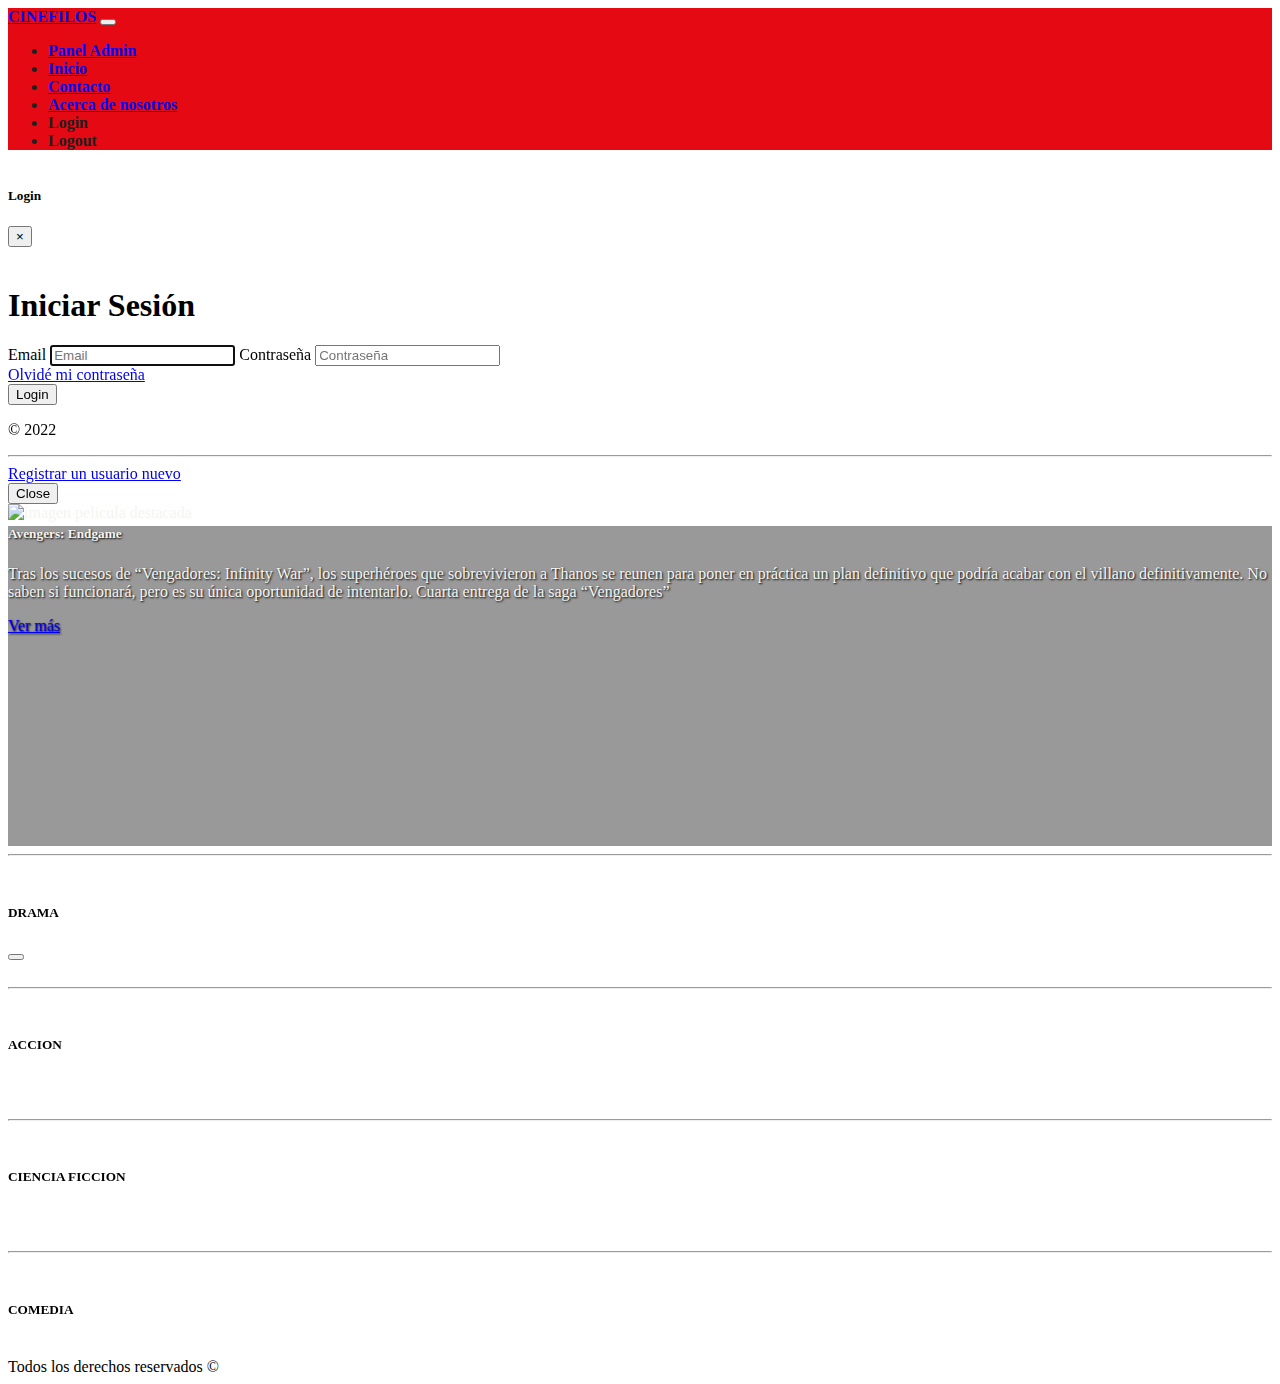
==== index.html @ a804b6a3 "seteo por defecto de featured movie en index" ====
<!DOCTYPE html>
<html lang="en">

<head>
    <meta charset="UTF-8">
    <meta http-equiv="X-UA-Compatible" content="IE=edge">
    <meta name="viewport" content="width=device-width, initial-scale=1.0">
    <title>Cinefilos</title>
    <link href="https://cdn.jsdelivr.net/npm/bootstrap@5.1.3/dist/css/bootstrap.min.css" rel="stylesheet"
        integrity="sha384-1BmE4kWBq78iYhFldvKuhfTAU6auU8tT94WrHftjDbrCEXSU1oBoqyl2QvZ6jIW3" crossorigin="anonymous">
    <link rel="stylesheet" href="/styles/styles.css">

    <script src="https://kit.fontawesome.com/62ca135f44.js" crossorigin="anonymous"></script>
</head>

<body>
    <header class="sticky-top">
        <nav id="navbar" class="navbar  navbar-expand-md navbar-light">
            <div class="container-fluid">
                <a class="navbar-brand" href="/index.html">CINEFILOS</a>

                <button class="navbar-toggler" type="button" data-bs-toggle="collapse"
                    data-bs-target="#navbarNavDropdown" aria-controls="navbarNavDropdown" aria-expanded="false"
                    aria-label="Toggle navigation">
                    <span class="navbar-toggler-icon"></span>
                </button>
                <div class="collapse navbar-collapse justify-content-end" id="navbarNavDropdown">
                    <ul class="navbar-nav">
                        <li class="nav-item d-none" id="isAdmin">
                            <a class="nav-link" href="/pages/admin.html">Panel Admin</a>
                        </li>
                        <li class="nav-item">
                            <a class="nav-link" href="/index.html">Inicio</a>
                        </li>
                        <li class="nav-item">
                            <a class="nav-link" href="#">Contacto</a>
                        </li>
                        <li class="nav-item">
                            <a class="nav-link" href="#">Acerca de nosotros</a>
                        </li>
                        <li class="nav-item " id="login">
                            <a class="nav-link" type="button" data-bs-toggle="modal"
                                data-bs-target="#loginModal">Login</a>
                        </li>
                        <li class="nav-item  d-none" id="logout">
                            <a class="nav-link" type="button" onclick="userLogout()">Logout</a>
                        </li>
                    </ul>
                </div>
            </div>
        </nav>


    </header>
    <main>
        <!-- Modal -->
        <div class="modal fade" id="loginModal" tabindex="-1" role="dialog" aria-labelledby="loginModalTitle"
            aria-hidden="true">
            <div class="modal-dialog modal-dialog-centered" role="document">
                <div class="modal-content">
                    <div class="modal-header">
                        <h5 class="modal-title" id="exampleModalLongTitle">Login</h5>
                        <button type="button" class="close btn-danger" data-bs-dismiss="modal" aria-label="Close">
                            <span aria-hidden="true">&times;</span>
                        </button>
                    </div>
                    <div class="modal-body text-center" cz-shortcut-listen="true">

                        <form class="form-signin" id="userLoginForm" onsubmit="userLogin(event)">
                            <img class=""
                                src="https://www.freelogoservices.com/api/main/images/1j+ojFVDOMkX9Wytexe43D6khvCFpB5PnRrNwXs1M3EMoAJtliQsg...Nq9vo9"
                                alt="" width="100">
                            <h1 class="h3 mb-3 font-weight-normal">Iniciar Sesión</h1>
                            <label for="inputEmail" class="sr-only">Email</label>
                            <input type="email" id="loginEmail" name="email" class="form-control" placeholder="Email"
                                required autofocus="">
                            <label for="inputPassword" class="sr-only">Contraseña</label>
                            <input type="password" id="loginPassword" name="password" class="form-control"
                                placeholder="Contraseña" minlength="6" required>
                            <div id="loginError" class="text-danger"></div>
                            <div class="my-2">

                                <a href="#" class="text-danger text-decoration-underline">Olvidé mi contraseña</a>
                            </div>
                            <button class="btn btn-lg btn-danger btn-block" type="submit">Login</button>
                            <p class="mt-2 mb-3 text-muted">© 2022</p>
                        </form>
                        <hr>
                        <div class="mb-3">

                            <a href="/pages/register.html" class="text-danger ">Registrar un usuario nuevo</a>
                        </div>


                    </div>
                    <div class="modal-footer">
                        <button type="button" class="btn btn-secondary" data-bs-dismiss="modal">Close</button>

                    </div>
                </div>
            </div>
        </div>
        <!-- Fin Modal -->

        <div class="card  featured ">
            <img src="" class="card-img" id="featuredMovieImg" alt="imagen pelicula destacada">
            <div class="card-body d-flex flex-column justify-content-end modalCard">
                <!-- agregue la clase modalcard para no pisar card-body -->
                <h5 class="card-title" id="featuredMovieTitle">Pelicula destacada</h5>
                <p class="card-text pt-3" id="featuredMovieDescription">With supporting text below as a natural lead-in
                    to additional content.</p>
                <a href="#" class="btn btn-danger" id="featuredMovieBtn">Ver más</a>
            </div>
        </div>

        <br>
        <hr>

        <!--inicio categorias -->
        <div class="container-fluid contenedorCategorias">

            <!-- CATEGORIA DRAMA -->
            <div class="row ">

                <br>

                <h5>DRAMA</h5>
                <div class="col categorias d-flex justify-content-evenly" id="categoriaDrama">
                </div>
                <button class="btn btn-primary" onclick="detallePelicula()"></button>
            </div>

            <br>
            <hr>

            <!-- CATEGORIA ACCION -->


            <div class="row ">

                <br>

                <h5>ACCION</h5>

                <br>

                <a href="https://getbootstrap.com/docs/5.1/utilities/interactions/?#pointer-events"
                    class="linkCategorias" target="_blank">
                    <div class="col categorias d-flex justify-content-evenly" id="categoriaAccion">
                    </div>
                </a>

            </div>

            <br>
            <hr>

            <!-- categoria ciencia ficcion -->
            <div class="row">
                <br>
                <h5>CIENCIA FICCION</h5>
                <br>
                <div class="col categorias d-flex justify-content-evenly" id="categoriaCiFi">

                </div>
            </div>
            <br>
            <hr>
            <!-- categoria comedia -->
            <div class="row">
                <br>
                <h5>COMEDIA</h5>
                <div class="col categorias d-flex justify-content-evenly " id="categoriaComedia">

                </div>
            </div>

        </div>

        <!-- fin categorias -->
        <br>
    </main>
    <footer class="bg-dark text-light">
        <div class="row g-0 align-items-center py-4">
            <div id="sections " class="col "></div>
            <div id="reserved " class="col ">Todos los derechos reservados &copy;</div>
            <div class=" col " id="redes">
                <a href=""><i class="fab fa-facebook-square mx-2"></i></a>
                <a href=""><i class="fa fa-instagram mx-2" aria-hidden="true"></i></a>
                <a href=""><i class="fa fa-twitter mx-2" aria-hidden="true"></i></a>
            </div>
        </div>
    </footer>
    <script src="/js/index.js" type="module"></script>
    <script src="/js/signup.js"></script>
    <script src="/js/loginValidation.js"></script>
    <script src="/js/body-main.js"></script>
    

    <!-- JavaScript Bundle with Popper -->
    <script src="https://cdn.jsdelivr.net/npm/bootstrap@5.1.3/dist/js/bootstrap.bundle.min.js"
        integrity="sha384-ka7Sk0Gln4gmtz2MlQnikT1wXgYsOg+OMhuP+IlRH9sENBO0LRn5q+8nbTov4+1p" crossorigin="anonymous">
        </script>


</body>

</html>
---- styles/styles.css ----
:root {
    --primary-color: #E50914;
    --secondary-color: #221F1F;
    --tertiary-color: #F5F5F1;

}
html {
    
    position: relative;
  }
body{
    display: flex;
    flex-direction:column;
    
}
main{
    flex: 1;
}

#navbar {
    background-color: var(--primary-color);
    color: var(--secondary-color);
    font-weight: bold;
    
}
.navbar-toggler:focus{
    /* box-shadow: none; */
}

.btn:focus {
    outline: none;
    box-shadow: none;
  }

.featured {
    z-index: -1;
    border: none;
    color: var(--tertiary-color);
    position: relative;
    display: inline-block;
}

.featured img {
    position: absolute;
    top: 0;
    z-index: -2;
    border-radius: 0;
    margin: 0;
    height: 100%;
    width: 100%;
    object-fit: cover;
    object-position: center;


}
#featuredMovieBtn{
    width: 8rem;
}


.modalCard {
    text-shadow: black 1px 1px 2px;
    background-color: rgba(00, 00, 00, 0.4);
    height: 20rem;
    
}

/* Cambie el nombre card-body por modalCard para no pisar estilos de bootstrap */

.categorias{
    display: flex ;
    justify-content:space-around;
    z-index: -2;
}
.imgCard{
    /* width: 250px;
    height: 330px; */
}

.linkCategorias{
    color: #221F1F;
    z-index: -1;
}
.linkCategorias:hover{
    cursor: pointer;
}


 
/* .contenedorCategorias {
    background-color: var(--secondary-color);
    color: var(--tertiary-color);
}  */


.options{
    display: flex;

}
.options .btn{
    display: flex;
    height: 2rem;
    width: 2rem;
    align-items: center;
    justify-content: center;
    padding: 0;
}
.btn-feature{
    color: gold;
    font-weight: 400;
    line-height: 1.5;
    text-align: center;
    text-decoration: none;
    vertical-align: middle;
    cursor: pointer;
    -webkit-user-select: none;
    -moz-user-select: none;
    user-select: none;
    background-color: transparent;
    border: 1px solid transparent;
   
    font-size: 1rem;
    border-radius: 0.25rem;
}
/* footer */
footer{
    position: relative;
    bottom: 0px;
    width: 100%;
}
footer a {
    text-decoration: none;
    color: var(--tertiary-color);
    
}
footer a:hover{
    color:var(--primary-color)
}

/* register */
#registerForm{
   background-image:url("https://i1.wp.com/codigopublico.com/wp-content/uploads/2020/07/palomitas.jpg?fit=1024%2C576&ssl=1");
   background-size: cover;
   border-radius: 2rem;
   overflow: hidden;
   
}
.contenido-register{
    display: flex;
   
    background-color: var(--secondary-color);
    height: 100%;
    
}

.register-form-header{
    border-radius: 1rem;
    background-color: var(--primary-color);
    
}
.centrado{
    justify-content: center;
    align-items: center;
}
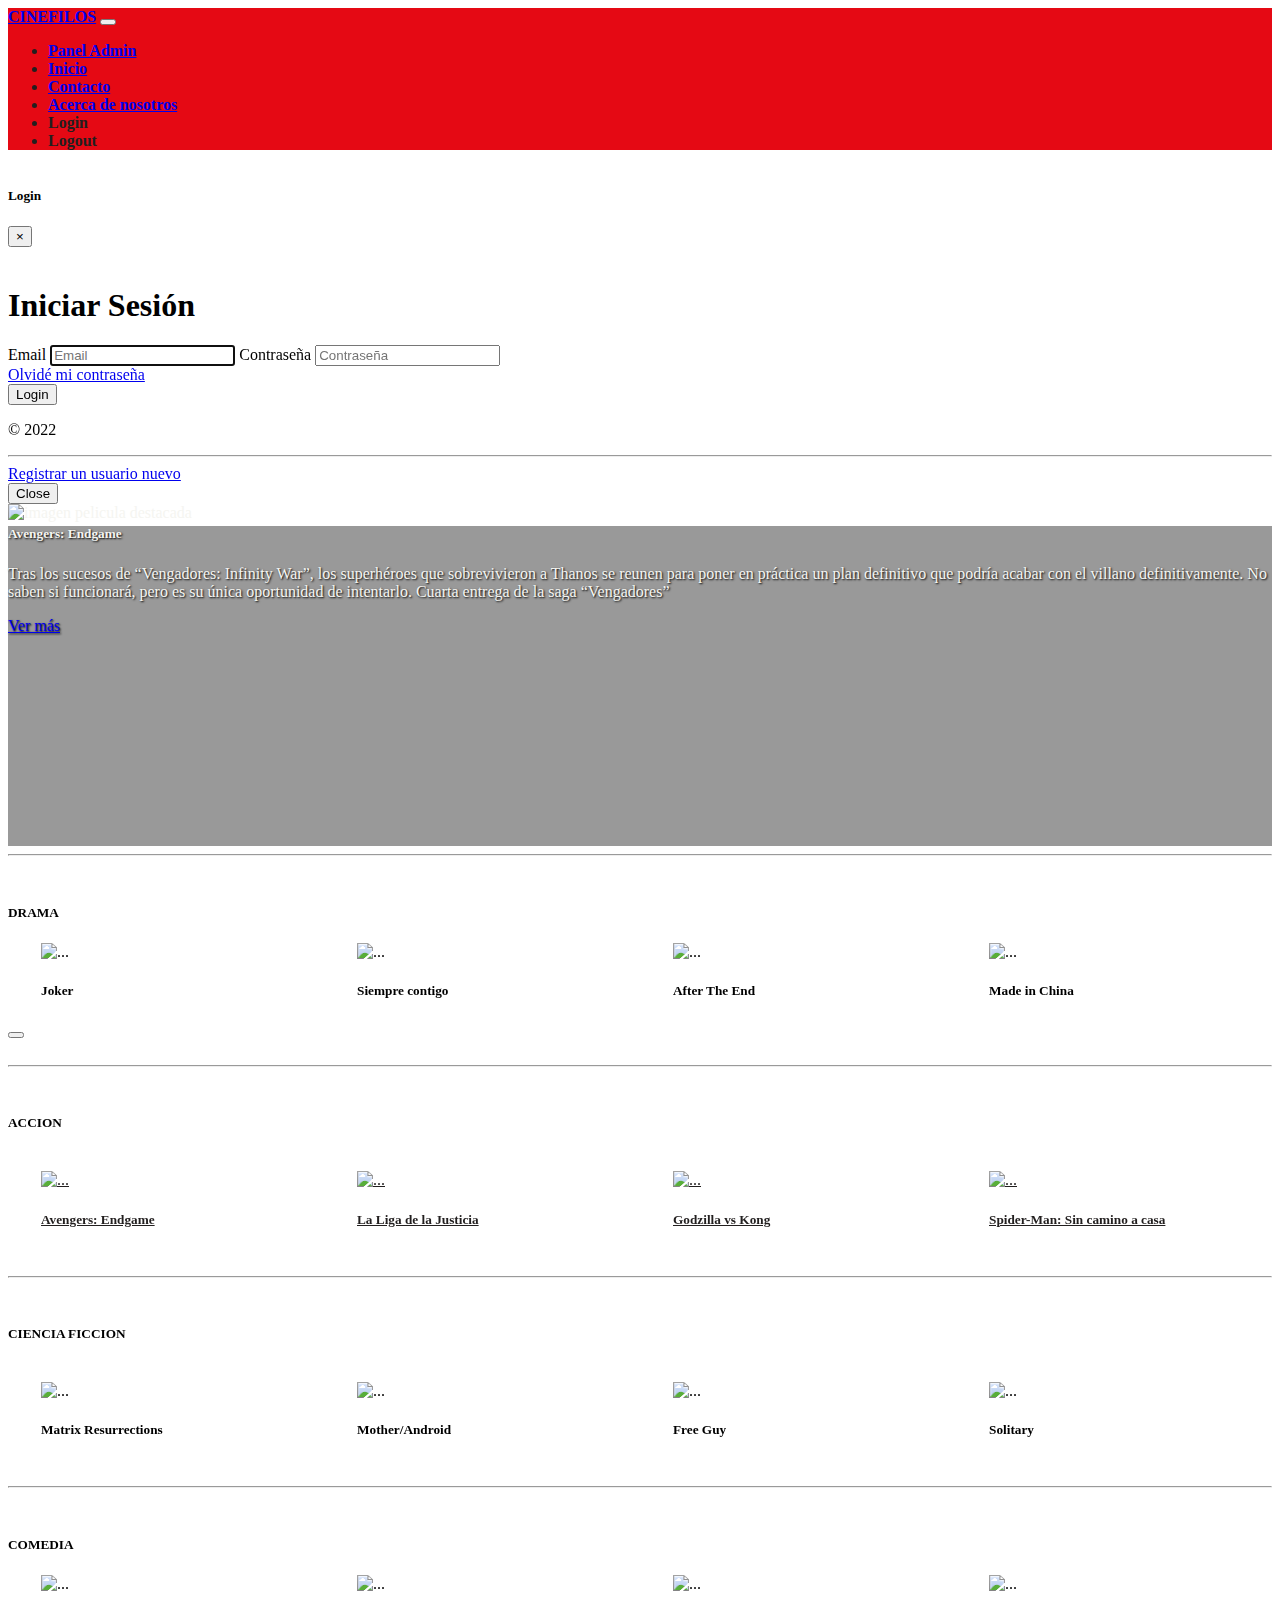
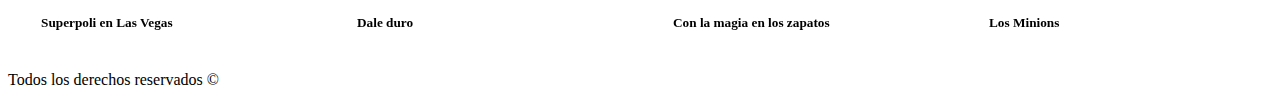
==== commit a5a30690: "StyleJS en register" ====
--- a/index.html
+++ b/index.html
@@ -8,8 +8,9 @@
     <title>Cinefilos</title>
     <link href="https://cdn.jsdelivr.net/npm/bootstrap@5.1.3/dist/css/bootstrap.min.css" rel="stylesheet"
         integrity="sha384-1BmE4kWBq78iYhFldvKuhfTAU6auU8tT94WrHftjDbrCEXSU1oBoqyl2QvZ6jIW3" crossorigin="anonymous">
+    <!-- personalizada  -->
     <link rel="stylesheet" href="/styles/styles.css">
-
+    <!-- Font awesome   -->
     <script src="https://kit.fontawesome.com/62ca135f44.js" crossorigin="anonymous"></script>
 </head>
 
@@ -191,10 +192,10 @@
             </div>
         </div>
     </footer>
-    <script src="/js/index.js" type="module"></script>
+    <script src="/js/index.js" ></script>
     <script src="/js/signup.js"></script>
     <script src="/js/loginValidation.js"></script>
-    <script src="/js/body-main.js"></script>
+    <script src="/js/body-main.js" type="module"></script>
     
 
     <!-- JavaScript Bundle with Popper -->
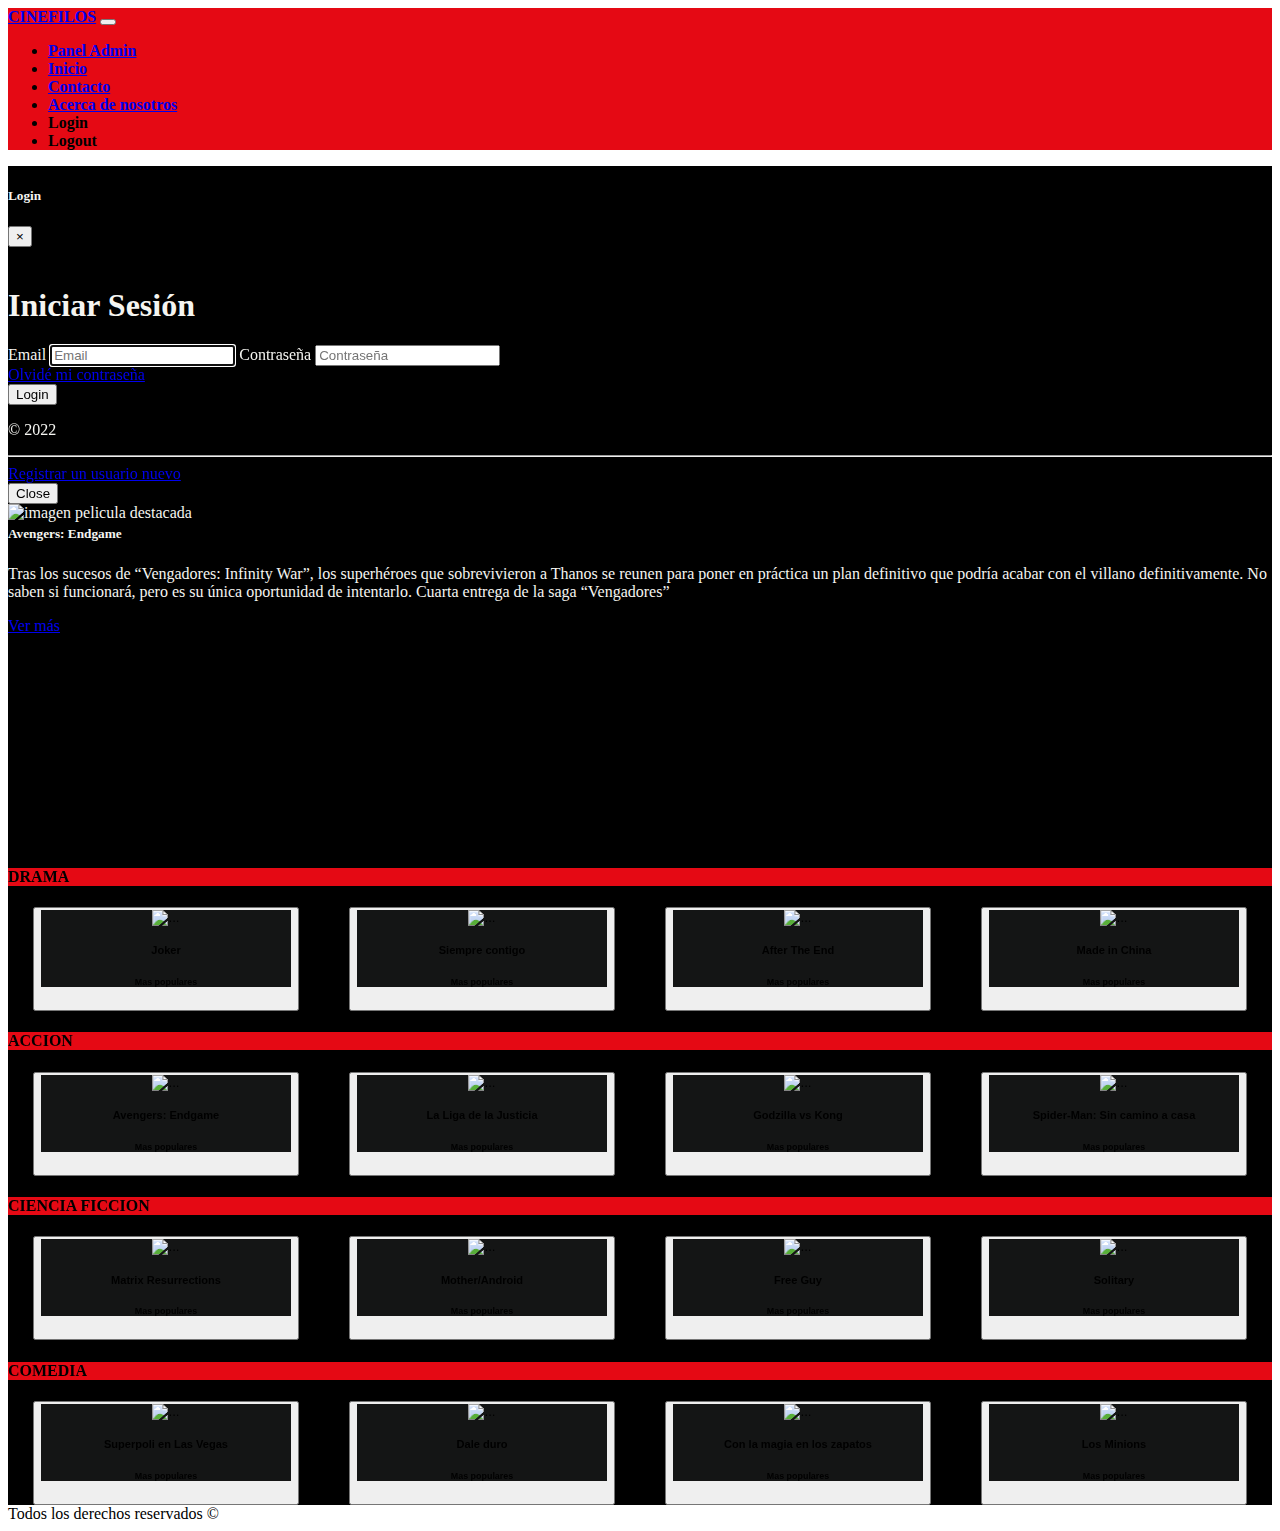
==== commit 6c31f63a: "desarrollando funcion pagesInfo" ====
--- a/index.html
+++ b/index.html
@@ -7,7 +7,7 @@
     <meta name="viewport" content="width=device-width, initial-scale=1.0">
     <title>Cinefilos</title>
     <link href="https://cdn.jsdelivr.net/npm/bootstrap@5.1.3/dist/css/bootstrap.min.css" rel="stylesheet"
-        integrity="sha384-1BmE4kWBq78iYhFldvKuhfTAU6auU8tT94WrHftjDbrCEXSU1oBoqyl2QvZ6jIW3" crossorigin="anonymous">
+    integrity="sha384-1BmE4kWBq78iYhFldvKuhfTAU6auU8tT94WrHftjDbrCEXSU1oBoqyl2QvZ6jIW3" crossorigin="anonymous">
     <!-- personalizada  -->
     <link rel="stylesheet" href="/styles/styles.css">
     <!-- Font awesome   -->
@@ -53,7 +53,7 @@
 
 
     </header>
-    <main>
+    <main class="mainClass">
         <!-- Modal -->
         <div class="modal fade" id="loginModal" tabindex="-1" role="dialog" aria-labelledby="loginModalTitle"
             aria-hidden="true">
@@ -115,71 +115,71 @@
         </div>
 
         <br>
-        <hr>
-
-        <!--inicio categorias -->
+
+
+        <!--!!!INICIO CATEGORIA!!! -->
+
         <div class="container-fluid contenedorCategorias">
-
+               
+                
             <!-- CATEGORIA DRAMA -->
-            <div class="row ">
-
-                <br>
-
-                <h5>DRAMA</h5>
-                <div class="col categorias d-flex justify-content-evenly" id="categoriaDrama">
-                </div>
-                <button class="btn btn-primary" onclick="detallePelicula()"></button>
-            </div>
-
-            <br>
-            <hr>
-
+            
+             <div class="my-3 row">
+
+                <div class="nombresCategorias d-block text-center">
+                    <h4 class="mt-2">DRAMA</h4>
+                </div>
+                        
+                <div class="col categorias d-flex justify-content-evenly " id="categoriaDrama">
+                </div>
+
+           </div>
+                   
             <!-- CATEGORIA ACCION -->
 
-
-            <div class="row ">
-
-                <br>
-
-                <h5>ACCION</h5>
-
-                <br>
-
-                <a href="https://getbootstrap.com/docs/5.1/utilities/interactions/?#pointer-events"
-                    class="linkCategorias" target="_blank">
-                    <div class="col categorias d-flex justify-content-evenly" id="categoriaAccion">
-                    </div>
-                </a>
-
-            </div>
-
-            <br>
-            <hr>
+            <div class="my-3 row"> 
+
+                <div class="nombresCategorias d-block text-center">
+                    <h4 class="mt-2">ACCION</h4>
+                </div>
+                
+                <div class="col categorias d-flex justify-content-evenly" id="categoriaAccion">
+                </div>
+            
+            </div>
 
             <!-- categoria ciencia ficcion -->
-            <div class="row">
-                <br>
-                <h5>CIENCIA FICCION</h5>
-                <br>
+
+            <div class="my-3 row">
+
+                <div class="nombresCategorias d-block text-center">
+                    <h4 class="mt-2">CIENCIA FICCION</h4>
+                </div>
+
                 <div class="col categorias d-flex justify-content-evenly" id="categoriaCiFi">
-
-                </div>
-            </div>
-            <br>
-            <hr>
+                </div>
+
+            </div>   
+                
             <!-- categoria comedia -->
-            <div class="row">
-                <br>
-                <h5>COMEDIA</h5>
+            
+            <div class="my-3 row">
+            
+                <div class="nombresCategorias d-block text-center">
+                    <h4 class="mt-2">COMEDIA</h4>
+                </div>
+
                 <div class="col categorias d-flex justify-content-evenly " id="categoriaComedia">
-
-                </div>
-            </div>
-
-        </div>
-
-        <!-- fin categorias -->
-        <br>
+                </div>
+
+            </div>
+        
+            
+        </div> 
+              
+        <!-- !!!FIN CATEGORIAS!!! -->
+        
+        
     </main>
     <footer class="bg-dark text-light">
         <div class="row g-0 align-items-center py-4">
@@ -192,16 +192,18 @@
             </div>
         </div>
     </footer>
+    <!-- <script src="/js/admin.js"></script> -->
     <script src="/js/index.js" ></script>
     <script src="/js/signup.js"></script>
     <script src="/js/loginValidation.js"></script>
     <script src="/js/body-main.js" type="module"></script>
-    
+    <!-- <script src="/js/pagesInfo.js"></script> -->
+    <script src="/js/detallePelicula.js"></script>
 
     <!-- JavaScript Bundle with Popper -->
     <script src="https://cdn.jsdelivr.net/npm/bootstrap@5.1.3/dist/js/bootstrap.bundle.min.js"
         integrity="sha384-ka7Sk0Gln4gmtz2MlQnikT1wXgYsOg+OMhuP+IlRH9sENBO0LRn5q+8nbTov4+1p" crossorigin="anonymous">
-        </script>
+    </script>
 
 
 </body>
--- a/styles/styles.css
+++ b/styles/styles.css
@@ -1,89 +1,84 @@
+:root {
+  --primary-color: #e50914;
+  --secondary-color: black;
+  --tertiary-color: #f5f5f1;
+}
 
+html {
+  position: relative;
+}
 
-:root {
-    --primary-color: #E50914;
-    --secondary-color: #221F1F;
-    --tertiary-color: #F5F5F1;
+body {
+  display: flex;
+  flex-direction: column;
+}
 
-}
-html {
-    
-    position: relative;
-  }
-body{
-    display: flex;
-    flex-direction:column;
-    
-}
-main{
-    flex: 1;
+main {
+  flex: 1;
 }
 
 #navbar {
-    background-color: var(--primary-color);
-    color: var(--secondary-color);
-    font-weight: bold;
-    
-}
-.navbar-toggler:focus{
-    /* box-shadow: none; */
+  background-color: var(--primary-color);
+  color: var(--secondary-color);
+  font-weight: bold;
 }
 
 .btn:focus {
-    outline: none;
-    box-shadow: none;
-  }
+  outline: none;
+  box-shadow: none;
+}
 
 .featured {
-    z-index: -1;
-    border: none;
-    color: var(--tertiary-color);
-    position: relative;
-    display: inline-block;
+  z-index: -1;
+  border: none;
+  color: var(--tertiary-color);
+  position: relative;
+  display: inline-block;
 }
 
 .featured img {
-    position: absolute;
-    top: 0;
-    z-index: -2;
-    border-radius: 0;
-    margin: 0;
-    height: 100%;
-    width: 100%;
-    object-fit: cover;
-    object-position: center;
-
-
-}
-#featuredMovieBtn{
-    width: 8rem;
+  position: absolute;
+  top: 0;
+  z-index: -2;
+  border-radius: 0;
+  margin: 0;
+  height: 100%;
+  width: 100%;
+  object-fit: cover;
+  object-position: center;
 }
 
+#featuredMovieBtn {
+  width: 8rem;
+}
 
 .modalCard {
-    text-shadow: black 1px 1px 2px;
-    background-color: rgba(00, 00, 00, 0.4);
-    height: 20rem;
-    
+  text-shadow: black 1px 1px 2px;
+  background-color: rgba(00, 00, 00, 0.4);
+  height: 20rem;
 }
 
 /* Cambie el nombre card-body por modalCard para no pisar estilos de bootstrap */
 
-.categorias{
-    display: flex ;
-    justify-content:space-around;
-    z-index: -2;
+.categorias {
+  display: flex;
+  justify-content: space-around;
 }
-.imgCard{
-    /* width: 250px;
-    height: 330px; */
+/* .imgCard{
+    width: 250px;
+    height: 330px;
+} */
+.nombresCategorias {
+  color: var(--secondary-color);
+  background-color: var(--primary-color);
+  height: min-content;
 }
-
-.linkCategorias{
-    color: #221F1F;
-    z-index: -1;
+.mainClass {
+  background-color: black;
+  color: var(--tertiary-color);
+  z-index: 0;
 }
-.linkCategorias:hover{
+/* .linkCategorias:hover{
     cursor: pointer;
 }
 
@@ -94,73 +89,78 @@
     color: var(--tertiary-color);
 }  */
 
+.options {
+  display: flex;
+}
+.options .btn {
+  display: flex;
+  height: 2rem;
+  width: 2rem;
+  align-items: center;
+  justify-content: center;
+  padding: 0;
+}
+.btn-feature {
+  color: gold;
+  font-weight: 400;
+  line-height: 1.5;
+  text-align: center;
+  text-decoration: none;
+  vertical-align: middle;
+  cursor: pointer;
+  -webkit-user-select: none;
+  -moz-user-select: none;
+  user-select: none;
+  background-color: transparent;
+  border: 1px solid transparent;
 
-.options{
-    display: flex;
-
-}
-.options .btn{
-    display: flex;
-    height: 2rem;
-    width: 2rem;
-    align-items: center;
-    justify-content: center;
-    padding: 0;
-}
-.btn-feature{
-    color: gold;
-    font-weight: 400;
-    line-height: 1.5;
-    text-align: center;
-    text-decoration: none;
-    vertical-align: middle;
-    cursor: pointer;
-    -webkit-user-select: none;
-    -moz-user-select: none;
-    user-select: none;
-    background-color: transparent;
-    border: 1px solid transparent;
-   
-    font-size: 1rem;
-    border-radius: 0.25rem;
+  font-size: 1rem;
+  border-radius: 0.25rem;
 }
 /* footer */
-footer{
-    position: relative;
-    bottom: 0px;
-    width: 100%;
+footer {
+  position: relative;
+  bottom: 0px;
+  width: 100%;
 }
 footer a {
-    text-decoration: none;
-    color: var(--tertiary-color);
-    
+  text-decoration: none;
+  color: var(--tertiary-color);
 }
-footer a:hover{
-    color:var(--primary-color)
+footer a:hover {
+  color: var(--primary-color);
 }
 
 /* register */
-#registerForm{
-   background-image:url("https://i1.wp.com/codigopublico.com/wp-content/uploads/2020/07/palomitas.jpg?fit=1024%2C576&ssl=1");
-   background-size: cover;
-   border-radius: 2rem;
-   overflow: hidden;
-   
+#registerForm {
+  background-image: url("https://i1.wp.com/codigopublico.com/wp-content/uploads/2020/07/palomitas.jpg?fit=1024%2C576&ssl=1");
+  background-size: cover;
+  border-radius: 2rem;
+  overflow: hidden;
 }
-.contenido-register{
-    display: flex;
-   
-    background-color: var(--secondary-color);
-    height: 100%;
-    
+.contenido-register {
+  display: flex;
+  background-color: var(--secondary-color);
+  height: 100%;
 }
 
-.register-form-header{
-    border-radius: 1rem;
-    background-color: var(--primary-color);
-    
+.register-form-header {
+  border-radius: 1rem;
+  background-color: var(--primary-color);
 }
-.centrado{
-    justify-content: center;
-    align-items: center;
-}+.centrado {
+  justify-content: center;
+  align-items: center;
+}
+
+.paginas {
+background-color: #141515;
+width: 250px;
+}
+
+/* 
+ .paginas:hover {
+  cursor: pointer;
+  width: 250px;
+
+}  */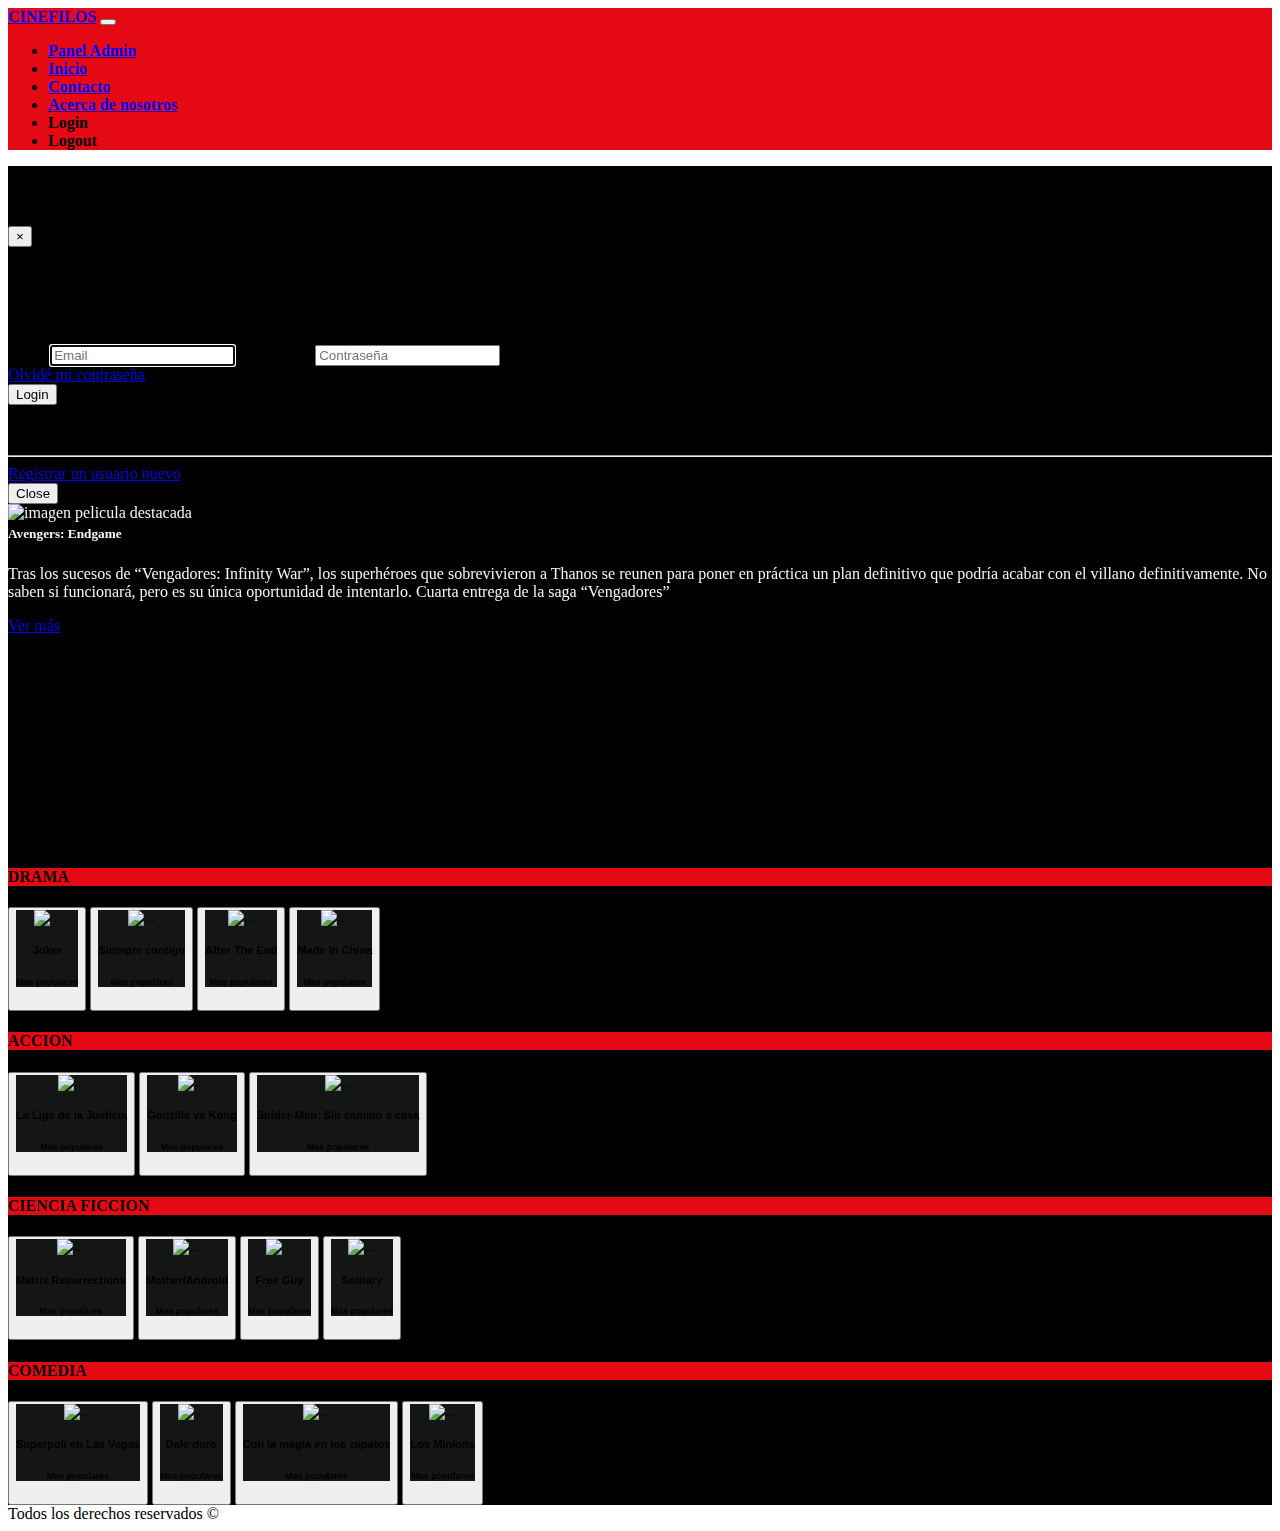
==== commit dee641cb: "retocando" ====
--- a/index.html
+++ b/index.html
@@ -7,7 +7,7 @@
     <meta name="viewport" content="width=device-width, initial-scale=1.0">
     <title>Cinefilos</title>
     <link href="https://cdn.jsdelivr.net/npm/bootstrap@5.1.3/dist/css/bootstrap.min.css" rel="stylesheet"
-    integrity="sha384-1BmE4kWBq78iYhFldvKuhfTAU6auU8tT94WrHftjDbrCEXSU1oBoqyl2QvZ6jIW3" crossorigin="anonymous">
+        integrity="sha384-1BmE4kWBq78iYhFldvKuhfTAU6auU8tT94WrHftjDbrCEXSU1oBoqyl2QvZ6jIW3" crossorigin="anonymous">
     <!-- personalizada  -->
     <link rel="stylesheet" href="/styles/styles.css">
     <!-- Font awesome   -->
@@ -118,68 +118,59 @@
 
 
         <!--!!!INICIO CATEGORIA!!! -->
-
-        <div class="container-fluid contenedorCategorias">
-               
-                
+        <div class="container-fluid contenedorCategorias ">
+
+
+
             <!-- CATEGORIA DRAMA -->
-            
-             <div class="my-3 row">
-
+            <div class="row my-3 categoriasRow ">
                 <div class="nombresCategorias d-block text-center">
                     <h4 class="mt-2">DRAMA</h4>
                 </div>
-                        
-                <div class="col categorias d-flex justify-content-evenly " id="categoriaDrama">
-                </div>
-
-           </div>
-                   
+                <div class="col  categorias  justify-content-center " id="categoriaDrama">
+                </div>
+            </div>
+
+      
+
             <!-- CATEGORIA ACCION -->
-
-            <div class="my-3 row"> 
-
+            <div class="row my-3">
                 <div class="nombresCategorias d-block text-center">
                     <h4 class="mt-2">ACCION</h4>
                 </div>
-                
-                <div class="col categorias d-flex justify-content-evenly" id="categoriaAccion">
-                </div>
-            
-            </div>
+                <div class="col categorias  " id="categoriaAccion">
+                </div>
+            </div>
+
+
 
             <!-- categoria ciencia ficcion -->
-
-            <div class="my-3 row">
-
+            <div class="row my-3">
                 <div class="nombresCategorias d-block text-center">
                     <h4 class="mt-2">CIENCIA FICCION</h4>
                 </div>
-
-                <div class="col categorias d-flex justify-content-evenly" id="categoriaCiFi">
-                </div>
-
-            </div>   
-                
+                <div class="col categorias  " id="categoriaCiFi">
+                </div>
+            </div>
+
+
+
             <!-- categoria comedia -->
-            
-            <div class="my-3 row">
-            
+            <div class="row my-3">
                 <div class="nombresCategorias d-block text-center">
                     <h4 class="mt-2">COMEDIA</h4>
                 </div>
-
-                <div class="col categorias d-flex justify-content-evenly " id="categoriaComedia">
-                </div>
-
-            </div>
-        
-            
-        </div> 
-              
+                <div class="col categorias   " id="categoriaComedia">
+                </div>
+            </div>
+
+
+
+
+        </div>
         <!-- !!!FIN CATEGORIAS!!! -->
-        
-        
+
+
     </main>
     <footer class="bg-dark text-light">
         <div class="row g-0 align-items-center py-4">
@@ -193,7 +184,7 @@
         </div>
     </footer>
     <!-- <script src="/js/admin.js"></script> -->
-    <script src="/js/index.js" ></script>
+    <script src="/js/index.js"></script>
     <script src="/js/signup.js"></script>
     <script src="/js/loginValidation.js"></script>
     <script src="/js/body-main.js" type="module"></script>
@@ -203,7 +194,7 @@
     <!-- JavaScript Bundle with Popper -->
     <script src="https://cdn.jsdelivr.net/npm/bootstrap@5.1.3/dist/js/bootstrap.bundle.min.js"
         integrity="sha384-ka7Sk0Gln4gmtz2MlQnikT1wXgYsOg+OMhuP+IlRH9sENBO0LRn5q+8nbTov4+1p" crossorigin="anonymous">
-    </script>
+        </script>
 
 
 </body>
--- a/styles/styles.css
+++ b/styles/styles.css
@@ -29,7 +29,7 @@
 }
 
 .featured {
-  z-index: -1;
+  z-index:0 ;
   border: none;
   color: var(--tertiary-color);
   position: relative;
@@ -39,7 +39,6 @@
 .featured img {
   position: absolute;
   top: 0;
-  z-index: -2;
   border-radius: 0;
   margin: 0;
   height: 100%;
@@ -53,45 +52,57 @@
 }
 
 .modalCard {
+  position: relative;
+  top: 0;
+  border-radius: 0;
+  margin: 0;
+  height: 100%;
+  width: 100%;
   text-shadow: black 1px 1px 2px;
   background-color: rgba(00, 00, 00, 0.4);
   height: 20rem;
 }
 
-/* Cambie el nombre card-body por modalCard para no pisar estilos de bootstrap */
 
+/* CARDS */
+
+.contenedorCategorias {
+/*   
+  object-fit: cover;
+  object-position: center center; */
+} 
+.categoriasRow {
+  justify-content: flex-end!important;
+  /* height: 100%;
+  width: 100%; */
+  
+}
 .categorias {
-  display: flex;
-  justify-content: space-around;
+  /* justify-content: center;
+  height: 100%; */
+
 }
-/* .imgCard{
-    width: 250px;
-    height: 330px;
-} */
+
 .nombresCategorias {
   color: var(--secondary-color);
   background-color: var(--primary-color);
-  height: min-content;
-}
-.mainClass {
-  background-color: black;
-  color: var(--tertiary-color);
-  z-index: 0;
-}
-/* .linkCategorias:hover{
-    cursor: pointer;
+  
 }
 
+.paginas {
+  background-color: #141515;
+}
 
- 
-/* .contenedorCategorias {
-    background-color: var(--secondary-color);
-    color: var(--tertiary-color);
-}  */
+/* CIERRE CARDS */
+
+.mainClass {
+  background-color: black; 
+}
 
 .options {
   display: flex;
 }
+
 .options .btn {
   display: flex;
   height: 2rem;
@@ -153,14 +164,9 @@
   align-items: center;
 }
 
-.paginas {
-background-color: #141515;
-width: 250px;
+  /* width: 250px; */
+
+
+.paginas:hover {
+  transform: scale(1.1);
 }
-
-/* 
- .paginas:hover {
-  cursor: pointer;
-  width: 250px;
-
-}  */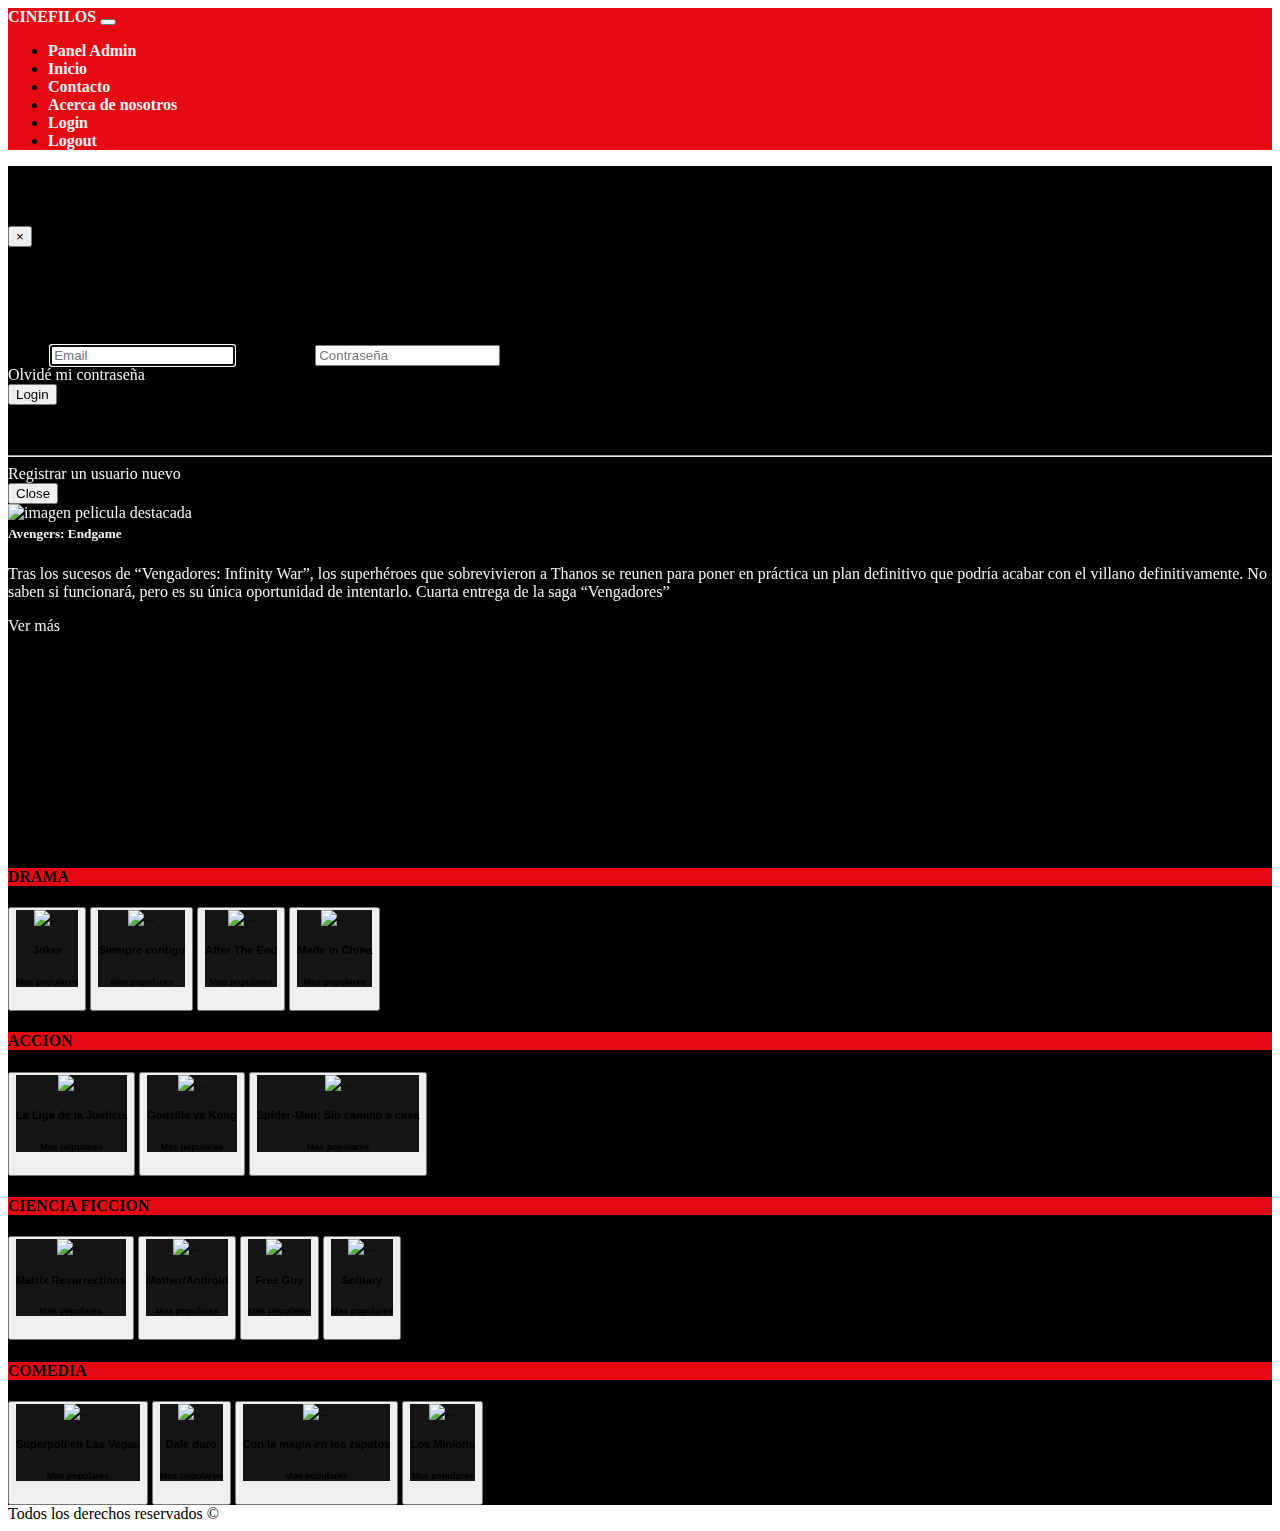
==== commit aad4502d: "link about us" ====
--- a/index.html
+++ b/index.html
@@ -37,7 +37,7 @@
                             <a class="nav-link" href="#">Contacto</a>
                         </li>
                         <li class="nav-item">
-                            <a class="nav-link" href="#">Acerca de nosotros</a>
+                            <a class="nav-link" href="/pages/aboutus.html">Acerca de nosotros</a>
                         </li>
                         <li class="nav-item " id="login">
                             <a class="nav-link" type="button" data-bs-toggle="modal"
@@ -103,7 +103,7 @@
         </div>
         <!-- Fin Modal -->
 
-        <div class="card  featured ">
+        <div class="card  featured w-100">
             <img src="" class="card-img" id="featuredMovieImg" alt="imagen pelicula destacada">
             <div class="card-body d-flex flex-column justify-content-end modalCard">
                 <!-- agregue la clase modalcard para no pisar card-body -->
@@ -118,49 +118,49 @@
 
 
         <!--!!!INICIO CATEGORIA!!! -->
-        <div class="container-fluid contenedorCategorias ">
+        <div class="container-fluid">
 
 
 
             <!-- CATEGORIA DRAMA -->
-            <div class="row my-3 categoriasRow ">
-                <div class="nombresCategorias d-block text-center">
+            <div class=" my-3  ">
+                <div class="nombresCategorias  text-center">
                     <h4 class="mt-2">DRAMA</h4>
                 </div>
-                <div class="col  categorias  justify-content-center " id="categoriaDrama">
+                <div class="row     " id="categoriaDrama">
                 </div>
             </div>
 
       
 
             <!-- CATEGORIA ACCION -->
-            <div class="row my-3">
-                <div class="nombresCategorias d-block text-center">
+            <div class=" my-3">
+                <div class="nombresCategorias  text-center">
                     <h4 class="mt-2">ACCION</h4>
                 </div>
-                <div class="col categorias  " id="categoriaAccion">
+                <div class="row   " id="categoriaAccion">
                 </div>
             </div>
 
 
 
             <!-- categoria ciencia ficcion -->
-            <div class="row my-3">
-                <div class="nombresCategorias d-block text-center">
+            <div class=" my-3">
+                <div class="nombresCategorias  text-center">
                     <h4 class="mt-2">CIENCIA FICCION</h4>
                 </div>
-                <div class="col categorias  " id="categoriaCiFi">
+                <div class="row   " id="categoriaCiFi">
                 </div>
             </div>
 
 
 
             <!-- categoria comedia -->
-            <div class="row my-3">
-                <div class="nombresCategorias d-block text-center">
+            <div class=" my-3">
+                <div class="nombresCategorias  text-center">
                     <h4 class="mt-2">COMEDIA</h4>
                 </div>
-                <div class="col categorias   " id="categoriaComedia">
+                <div class="row   " id="categoriaComedia">
                 </div>
             </div>
 
--- a/styles/styles.css
+++ b/styles/styles.css
@@ -29,7 +29,7 @@
 }
 
 .featured {
-  z-index:0 ;
+  z-index: 0;
   border: none;
   color: var(--tertiary-color);
   position: relative;
@@ -66,37 +66,33 @@
 
 /* CARDS */
 
-.contenedorCategorias {
-/*   
-  object-fit: cover;
-  object-position: center center; */
-} 
-.categoriasRow {
-  justify-content: flex-end!important;
-  /* height: 100%;
-  width: 100%; */
-  
-}
-.categorias {
-  /* justify-content: center;
-  height: 100%; */
-
-}
+
+
 
 .nombresCategorias {
   color: var(--secondary-color);
   background-color: var(--primary-color);
-  
 }
 
 .paginas {
-  background-color: #141515;
-}
+
+background-color: #141515;
+max-width: 400px; 
+
+}
+/* .boton{
+  height: 100%;
+  width: 24%;
+  justify-content: end;
+  align-items: center;
+  justify-content:space-evenly;
+} */
 
 /* CIERRE CARDS */
 
 .mainClass {
-  background-color: black; 
+  background-color: black;
+  justify-content:space-evenly;
 }
 
 .options {
@@ -111,6 +107,7 @@
   justify-content: center;
   padding: 0;
 }
+
 .btn-feature {
   color: gold;
   font-weight: 400;
@@ -128,16 +125,19 @@
   font-size: 1rem;
   border-radius: 0.25rem;
 }
+
 /* footer */
 footer {
   position: relative;
   bottom: 0px;
   width: 100%;
 }
+
 footer a {
   text-decoration: none;
   color: var(--tertiary-color);
 }
+
 footer a:hover {
   color: var(--primary-color);
 }
@@ -149,6 +149,7 @@
   border-radius: 2rem;
   overflow: hidden;
 }
+
 .contenido-register {
   display: flex;
   background-color: var(--secondary-color);
@@ -159,14 +160,58 @@
   border-radius: 1rem;
   background-color: var(--primary-color);
 }
+
 .centrado {
   justify-content: center;
   align-items: center;
 }
 
-  /* width: 250px; */
+
 
 
 .paginas:hover {
   transform: scale(1.1);
 }
+
+a {
+  text-decoration: none;
+  color: var(--tertiary-color);
+}
+
+.desciption {
+  width: 100%;
+  float: left;
+  padding: 25px;
+  overflow: hidden;
+}
+
+
+.poster {
+  float: left;
+  width: 140px;
+  position: relative;
+  box-sizing: border-box;
+}
+
+.recomendations {
+  width: 300px;
+  height: 100%;
+  float: left;
+  padding-left: 30px;
+
+}
+
+.recom-item {
+  position: relative;
+  width: 100%;
+  float: left;
+  overflow: hidden;
+  margin: 0;
+  padding-top: 40%
+}
+
+.data {
+  padding: 30px;
+  margin: 40px;
+
+}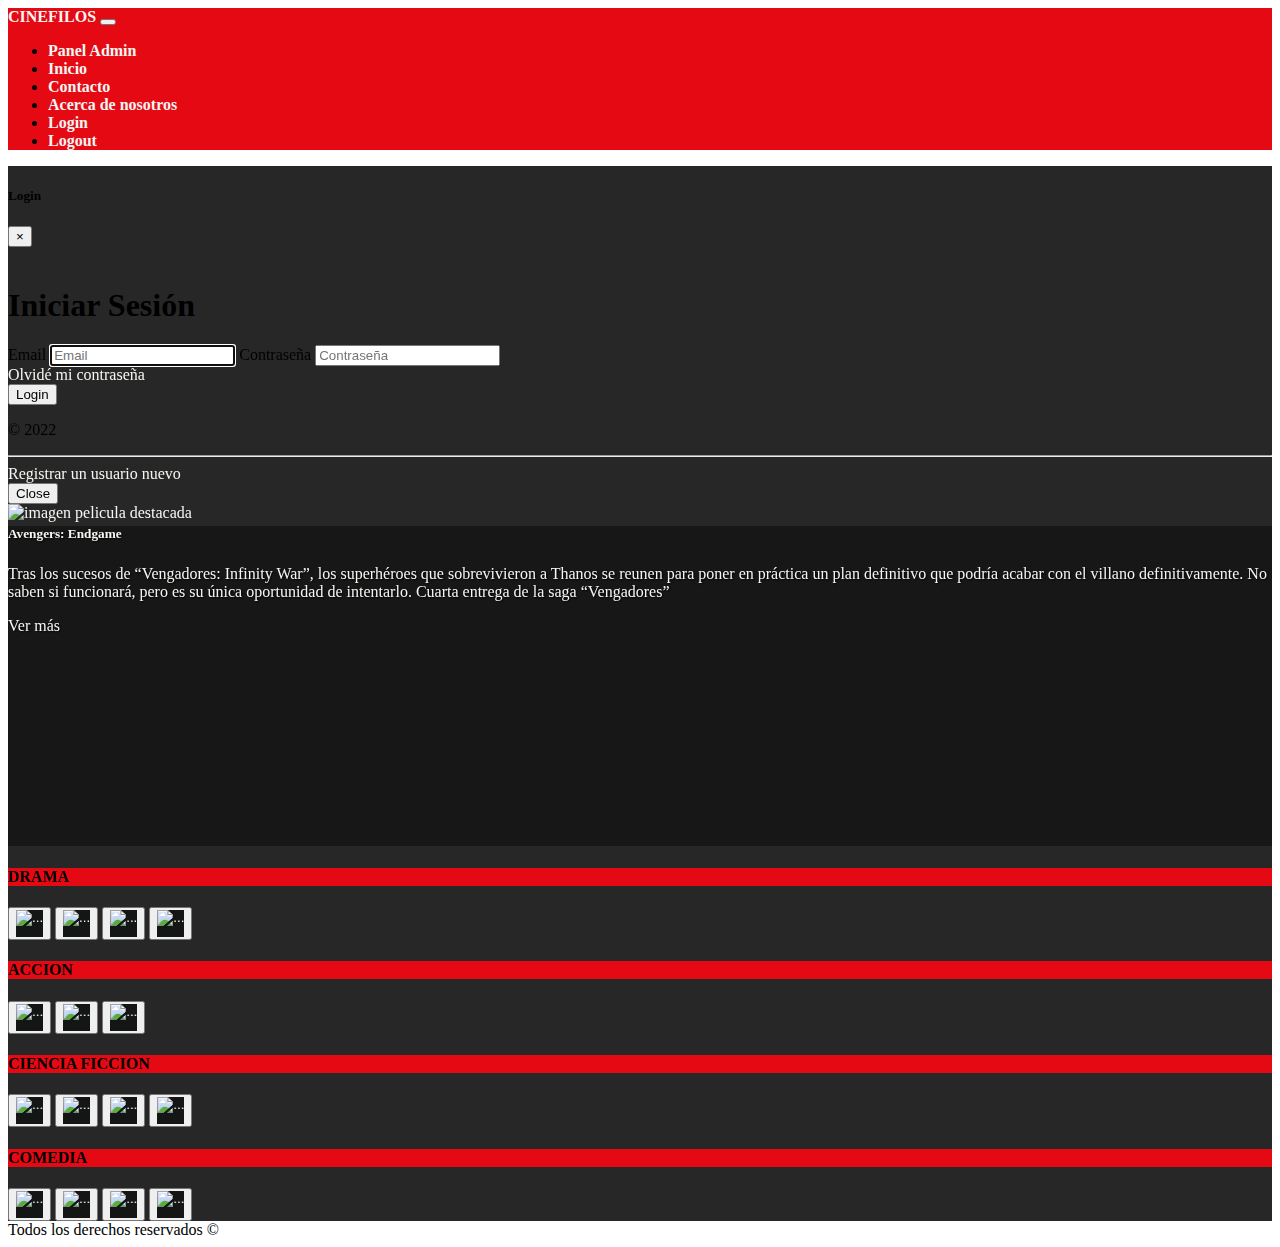
==== commit cfce1499: "relacion de aspoecto prueba iphone" ====
--- a/index.html
+++ b/index.html
@@ -34,7 +34,7 @@
                             <a class="nav-link" href="/index.html">Inicio</a>
                         </li>
                         <li class="nav-item">
-                            <a class="nav-link" href="#">Contacto</a>
+                            <a class="nav-link" href="/pages/contacto.html">Contacto</a>
                         </li>
                         <li class="nav-item">
                             <a class="nav-link" href="/pages/aboutus.html">Acerca de nosotros</a>
@@ -110,7 +110,7 @@
                 <h5 class="card-title" id="featuredMovieTitle">Pelicula destacada</h5>
                 <p class="card-text pt-3" id="featuredMovieDescription">With supporting text below as a natural lead-in
                     to additional content.</p>
-                <a href="#" class="btn btn-danger" id="featuredMovieBtn">Ver más</a>
+                <a  class="btn btn-danger" id="featuredMovieBtn" onclick="detallePelicula(featureIndex)">Ver más</a>
             </div>
         </div>
 
@@ -127,6 +127,7 @@
                 <div class="nombresCategorias  text-center">
                     <h4 class="mt-2">DRAMA</h4>
                 </div>
+                
                 <div class="row     " id="categoriaDrama">
                 </div>
             </div>
@@ -177,9 +178,9 @@
             <div id="sections " class="col "></div>
             <div id="reserved " class="col ">Todos los derechos reservados &copy;</div>
             <div class=" col " id="redes">
-                <a href=""><i class="fab fa-facebook-square mx-2"></i></a>
-                <a href=""><i class="fa fa-instagram mx-2" aria-hidden="true"></i></a>
-                <a href=""><i class="fa fa-twitter mx-2" aria-hidden="true"></i></a>
+                <a href="https://www.facebook.com/" target="blank"><i class="fab fa-facebook-square mx-2"></i></a>
+                <a href="https://www.instagram.com/" target="blank"><i class="fa fa-instagram mx-2" aria-hidden="true"></i></a>
+                <a href="https://www.twitter.com/" target="blank"><i class="fa fa-twitter mx-2" aria-hidden="true"></i></a>
             </div>
         </div>
     </footer>
@@ -188,6 +189,7 @@
     <script src="/js/signup.js"></script>
     <script src="/js/loginValidation.js"></script>
     <script src="/js/body-main.js" type="module"></script>
+    
     <!-- <script src="/js/pagesInfo.js"></script> -->
     <script src="/js/detallePelicula.js"></script>
 
--- a/styles/styles.css
+++ b/styles/styles.css
@@ -77,21 +77,16 @@
 .paginas {
 
 background-color: #141515;
-max-width: 400px; 
-
-}
-/* .boton{
-  height: 100%;
-  width: 24%;
-  justify-content: end;
-  align-items: center;
-  justify-content:space-evenly;
-} */
+max-width: 250px; 
+color:var(--tertiary-color);
+aspect-ratio: 1/1;
+}
+
 
 /* CIERRE CARDS */
 
 .mainClass {
-  background-color: black;
+  background-color: rgb(39, 39, 39);
   justify-content:space-evenly;
 }
 
@@ -106,9 +101,16 @@
   align-items: center;
   justify-content: center;
   padding: 0;
+  color: #f5f5f1;
 }
 
 .btn-feature {
+  padding: 0;
+  display: flex;
+  justify-content: center;
+  align-items: center;
+  height: 32px;
+  width: 32px;
   color: gold;
   font-weight: 400;
   line-height: 1.5;
@@ -170,7 +172,7 @@
 
 
 .paginas:hover {
-  transform: scale(1.1);
+  transform: scale(1.02);
 }
 
 a {
@@ -178,25 +180,21 @@
   color: var(--tertiary-color);
 }
 
-.desciption {
-  width: 100%;
-  float: left;
-  padding: 25px;
-  overflow: hidden;
-}
+/* description */
+
+
 
 
 .poster {
   float: left;
-  width: 140px;
   position: relative;
   box-sizing: border-box;
-}
+} 
 
 .recomendations {
   width: 300px;
   height: 100%;
-  float: left;
+  
   padding-left: 30px;
 
 }
@@ -214,4 +212,60 @@
   padding: 30px;
   margin: 40px;
 
-}+}
+
+.max-w{
+ 
+  height: 200px;
+  width: 200px;
+  
+  max-width: 400px;
+  max-height: 400px;
+  object-fit: cover;
+  object-position: center; 
+  overflow: hidden;
+  display: flex;
+  justify-content: center;
+  align-content: flex-end;
+  
+}
+.errorImg{
+  overflow: hidden;
+  object-fit: cover;
+  object-position: center;
+}
+
+.estrenos:hover{
+  background-color:rgba(00, 00, 00, 0.4);
+
+}
+.estrenos{
+  padding: 1rem;
+
+}
+.estrenos img{
+  width: 100%;
+}
+
+.background-description{
+  background-color: rgba(00, 00, 00, 0.6);
+  width: 100%;
+  color:var(--tertiary-color)
+}
+.imgCard{
+  width: 100%;
+}
+article ul{
+  list-style: none;
+  text-align: center;
+}
+article div{
+  display: flex;
+  flex-direction: column;
+  justify-content: center;
+  align-items: center;
+}
+
+.card-img-top{
+  width: 220px;
+}
